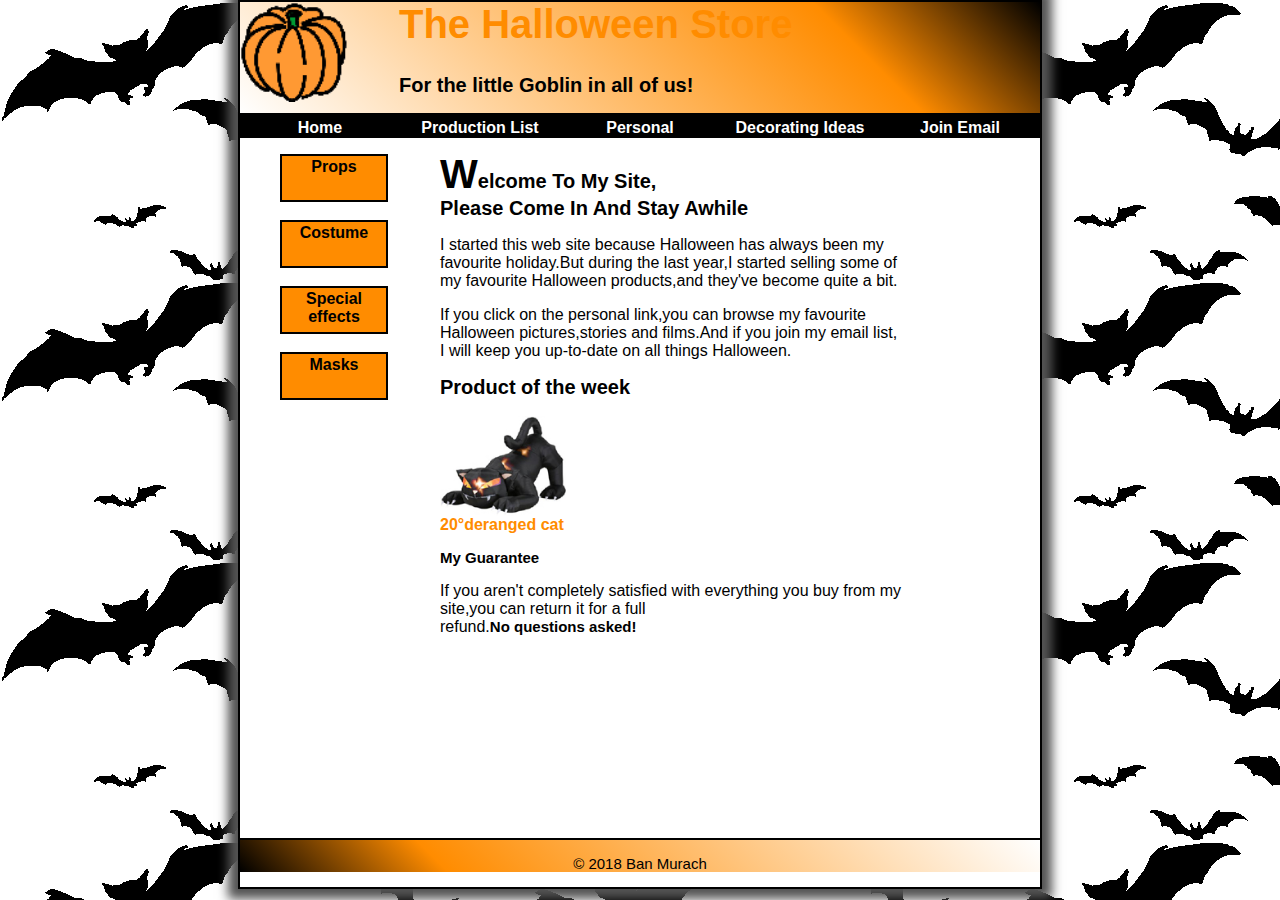
==== homework1/index.html @ 2571dc73 "Agnes" ====
<!DOCTYPE html>

<html lang="en">
<head>
	<meta charset="utf-8" />
	<title>Halloween Store</title>
    <link rel="stylesheet" href="styles/main.css">
</head>

<body>
    <header>
        <img src="images/pumpkin.gif">
        <h1 class="dr" font-size=40px>The Halloween Store</h1>
        <h2 class="dr1">For the little Goblin in all of us!</h2>
    </header>
    <div>
        <nav id="nav_menu">
    <ul>
        <li class="b2"><a href="index.html" class="b1">Home</a></li>
        <li class="b2"><a href="ProductionList.html"class="b1">Production List</a></li>
        <li class="b2"><a href="#" class="b1">Personal</a></li>
        <li class="b2"><a href="cat.html" class="b1">Decorating Ideas</a>
            <ul>
                <li class="b2"><a href="#" class="b1">Outdoor</a></li>
                <li class="b2"><a href="#" class="b1">Indoor</a></li>
                <li class="b2"><a href="#" class="b1">Table</a></li>
                <li class="b2"><a href="#" class="b1">Treats</a></li>
            </ul>
        </li>
        <li class="b2"><a href="#" class="b1">Join Email</a></li>
            </ul>
</nav>
    </div>
    <main style="height:700px">
        <div style="float: left;height: 500px;width: 200px"><nav>
            <ul class=leftsec>
                <li><a href="products/props.html">Props</a></li><br>
                <li><a href="products/costume.html">Costume</a></li><br>
                <li><a href="products/special effects.html">Special effects</a></li><br>
                <li><a href="products/masks.html">Masks</a></li><br>
            </ul>
        </nav></div>
        
        <div style="float: left;height: 500px;width: 500px"><h1><tab>W</tab>elcome to my site,<br>Please come in and stay awhile</h1>
        <p>I started this web site because Halloween has always been my favourite holiday.But during the last year,I started selling some of<br> my favourite Halloween products,and they've become quite a bit.</p>
        <p>If you click on the personal link,you can browse my favourite Halloween pictures,stories and films.And if you join my email list,<br>I will keep you up-to-date on all things Halloween. </p>
        
        <h2>Product of the week</h2>
            <img style="margin-right: 800px;height=154px"src="images/cat1.jpg">
            <a href="images/cat1.html" style="color: darkorange" text-decoration="underline">20°deranged cat</a>
        
            <h3>My Guarantee</h3>
            <p>If you aren't completely satisfied with everything you buy from my site,you can return it for a full<br> refund.<strong>No questions asked!</strong></p></div>
        </main>
    <footer>
            <p class="dr2">&copy; 2018 Ban Murach</p>
    </footer>
	
</body>
</html>
---- homework1/styles/main.css ----
html{
    background-image: url(images/bats.gif);
}
body{
    font-family: sans-serif;
    width: 800px;
    background-color: white;
    border:2px solid black;
    -moz-box-shadow:0 0 10px 10px #545454;
    -webkit-box-shadow:0 0 10px 10px #545454;
    box-shadow: 0 0 10px 10px #545454;
    margin: auto; 
    background-repeat:repeat-x;
    background-repeat: repeat-y;
}
.dr{
    font-size: 40px;
    color: darkorange;
    font-weight: bold;
    text-shadow: black;
    margin-top: 0;
}
.dr1{
    font-size:20px;
}
h1{
    font-size: 40px;
}
h2{
    font-size: 20px;
    
}
h3{
    font-size: 15px;
    
}
strong{
    font-size: 15px;
}
img{
    float: left;
    height: 100px;
    margin-right: 50px;
}
h1{
    font-size: 20px;
    text-transform: capitalize;
    
}
p.dr2{
    font-size: 15px;
    text-align: center;
}
a{
    color:black;
    font-weight: bold;
    margin-left: 0px;
    transition: color 1s ease-in 1s;
    text-decoration: none;
}
a:hover{
    color:darkorange;
}
li{
    padding: 2px;
    border: 2px solid black;
    background-color: darkorange;
    width: 100px ;
    height: 40px;
    text-align: center;
    list-style: none;
}
tab{
    font-size: 40px;
}
header{
    background:linear-gradient(45deg, white, darkorange 75%, black)!important;
    border-bottom:2px solid black; 
    linear-gradient(45deg, white, darkorange 75%, black);
}
footer{
    background:linear-gradient(45deg, black, darkorange 25%, white) !important;
    border-top:2px solid black;
    linear-gradient(45deg, black, darkorange 25%, white);
}

a.dr3{
    transition: color 1s ease-in 1s;
}
a.dr3:hover{
    color: gray;
}

#nav_menu ul{
    list-style:none;
    position: relative;
    margin: auto;
    padding-inline-start:0px;
    background-color: black !important;
}
#nav_menu ul li{
    float: left;
    width: 152px;
    height: 15px;
}
#nav_menu ul ul{
    display: none;
    position: absolute;
    top: 100%;
}
#nav_menu ul ul li{
    float: none;
}
#nav_menu ul li:hover>ul{
    display: block;
}
#nav_menu>ul::after{
    content: "";
    display: block;
    clear: both;
}
.b1{
    color: white;
}
.b2{
    background-color: black;
}
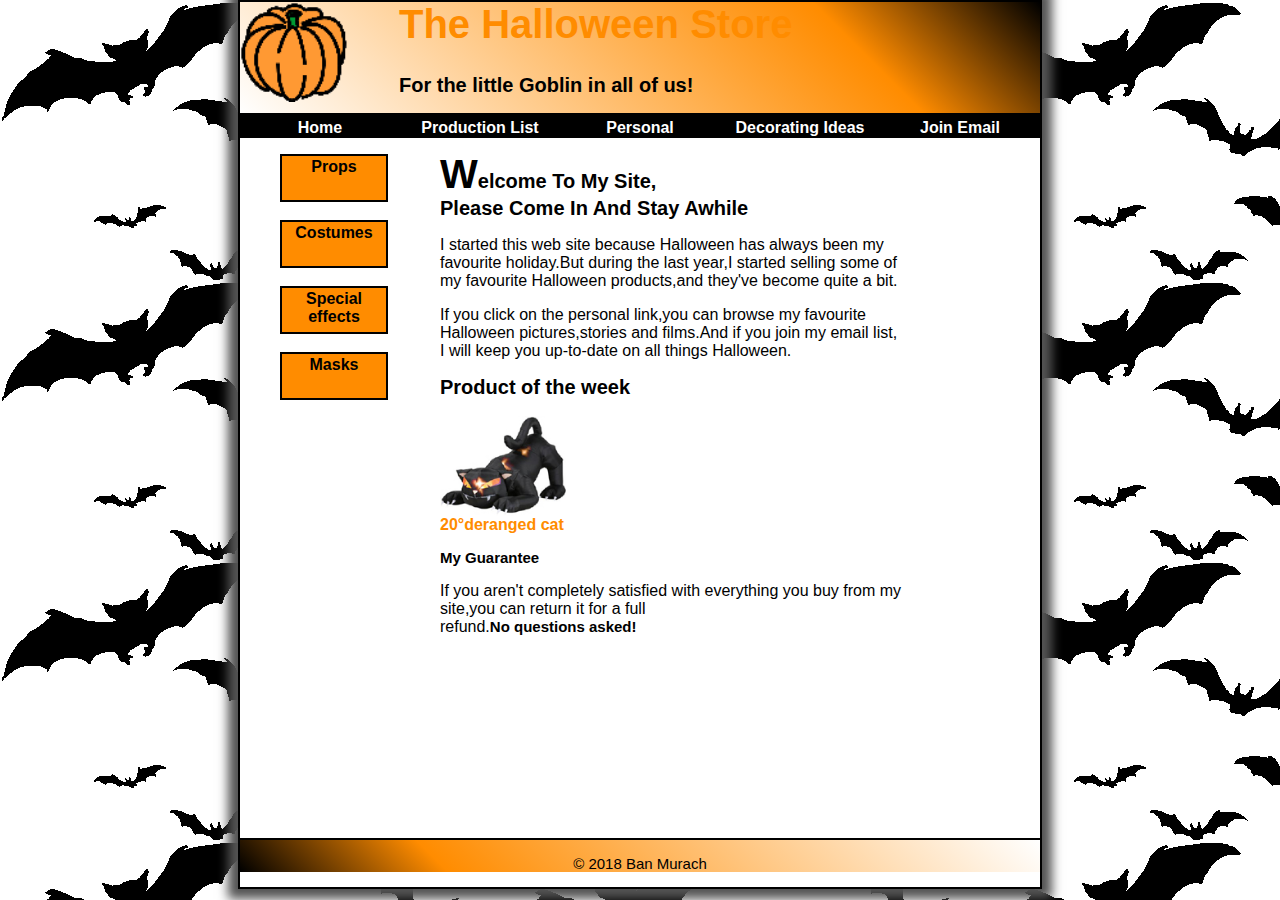
==== commit b195872a: "Agnes" ====
--- a/homework1/index.html
+++ b/homework1/index.html
@@ -35,7 +35,7 @@
         <div style="float: left;height: 500px;width: 200px"><nav>
             <ul class=leftsec>
                 <li><a href="products/props.html">Props</a></li><br>
-                <li><a href="products/costume.html">Costume</a></li><br>
+                <li><a href="products/costume.html">Costumes</a></li><br>
                 <li><a href="products/special effects.html">Special effects</a></li><br>
                 <li><a href="products/masks.html">Masks</a></li><br>
             </ul>
--- a/homework1/styles/main.css
+++ b/homework1/styles/main.css
@@ -59,7 +59,7 @@
     text-decoration: none;
 }
 a:hover{
-    color:darkorange;
+    color:gray;
 }
 li{
     padding: 2px;
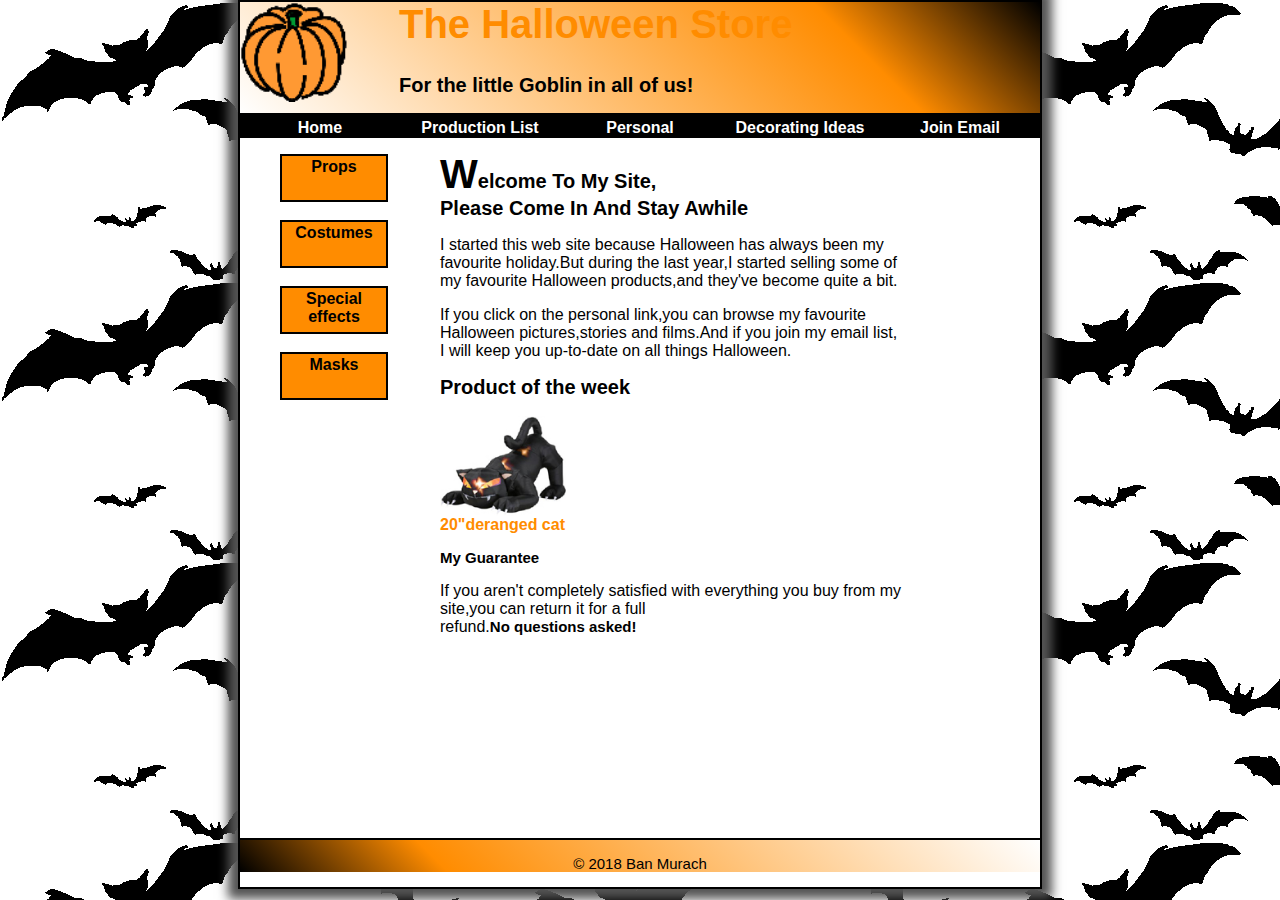
==== commit 86de7ed8: "Agnes" ====
--- a/homework1/index.html
+++ b/homework1/index.html
@@ -47,7 +47,7 @@
         
         <h2>Product of the week</h2>
             <img style="margin-right: 800px;height=154px"src="images/cat1.jpg">
-            <a href="images/cat1.html" style="color: darkorange" text-decoration="underline">20°deranged cat</a>
+            <a href="images/cat1.html" style="color: darkorange" >20"deranged cat</a>
         
             <h3>My Guarantee</h3>
             <p>If you aren't completely satisfied with everything you buy from my site,you can return it for a full<br> refund.<strong>No questions asked!</strong></p></div>
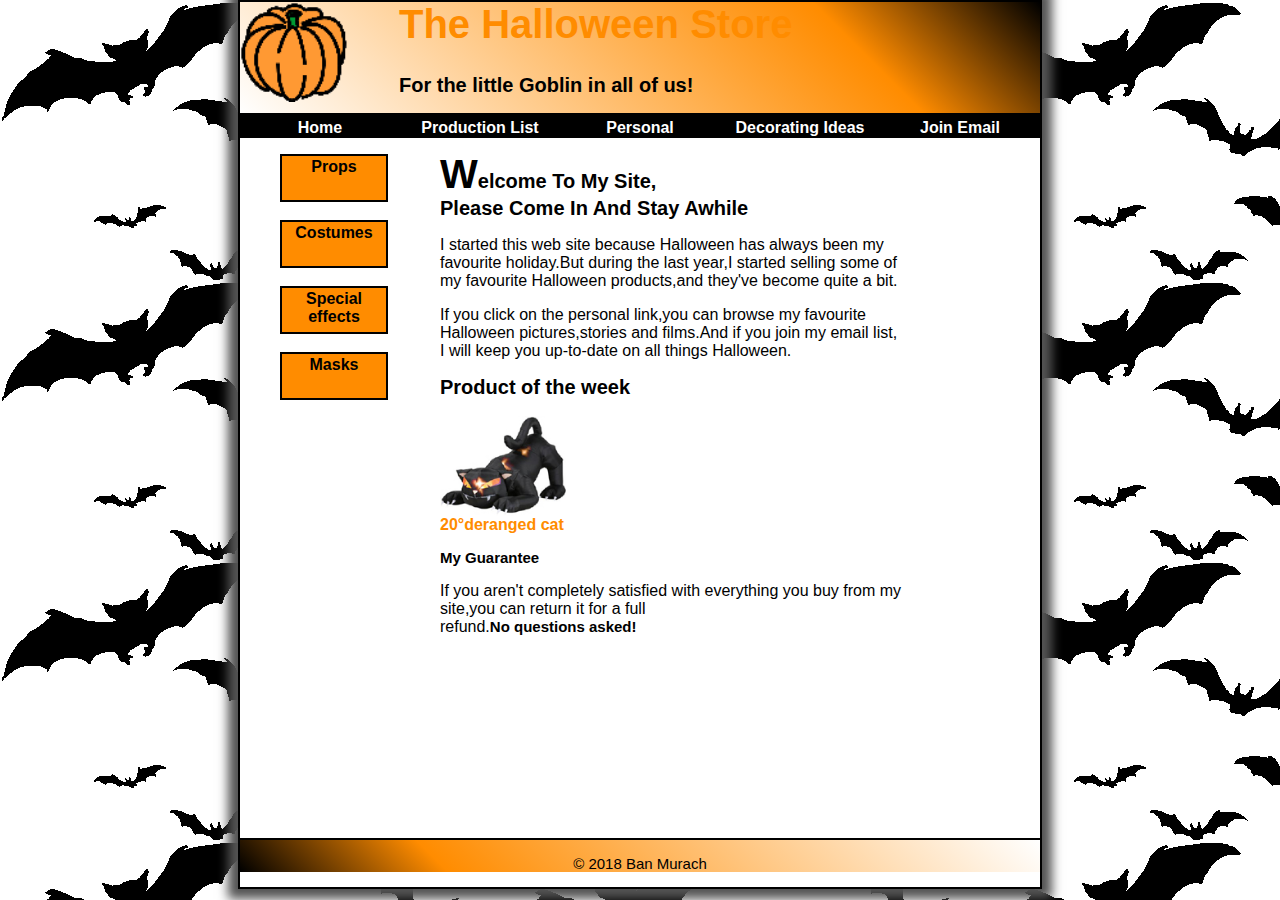
==== commit 12d2c4fc: "Agnes" ====
--- a/homework1/index.html
+++ b/homework1/index.html
@@ -47,7 +47,7 @@
         
         <h2>Product of the week</h2>
             <img style="margin-right: 800px;height=154px"src="images/cat1.jpg">
-            <a href="images/cat1.html" style="color: darkorange" >20"deranged cat</a>
+            <a href="images/cat1.html" style="color: darkorange" >20°deranged cat</a>
         
             <h3>My Guarantee</h3>
             <p>If you aren't completely satisfied with everything you buy from my site,you can return it for a full<br> refund.<strong>No questions asked!</strong></p></div>
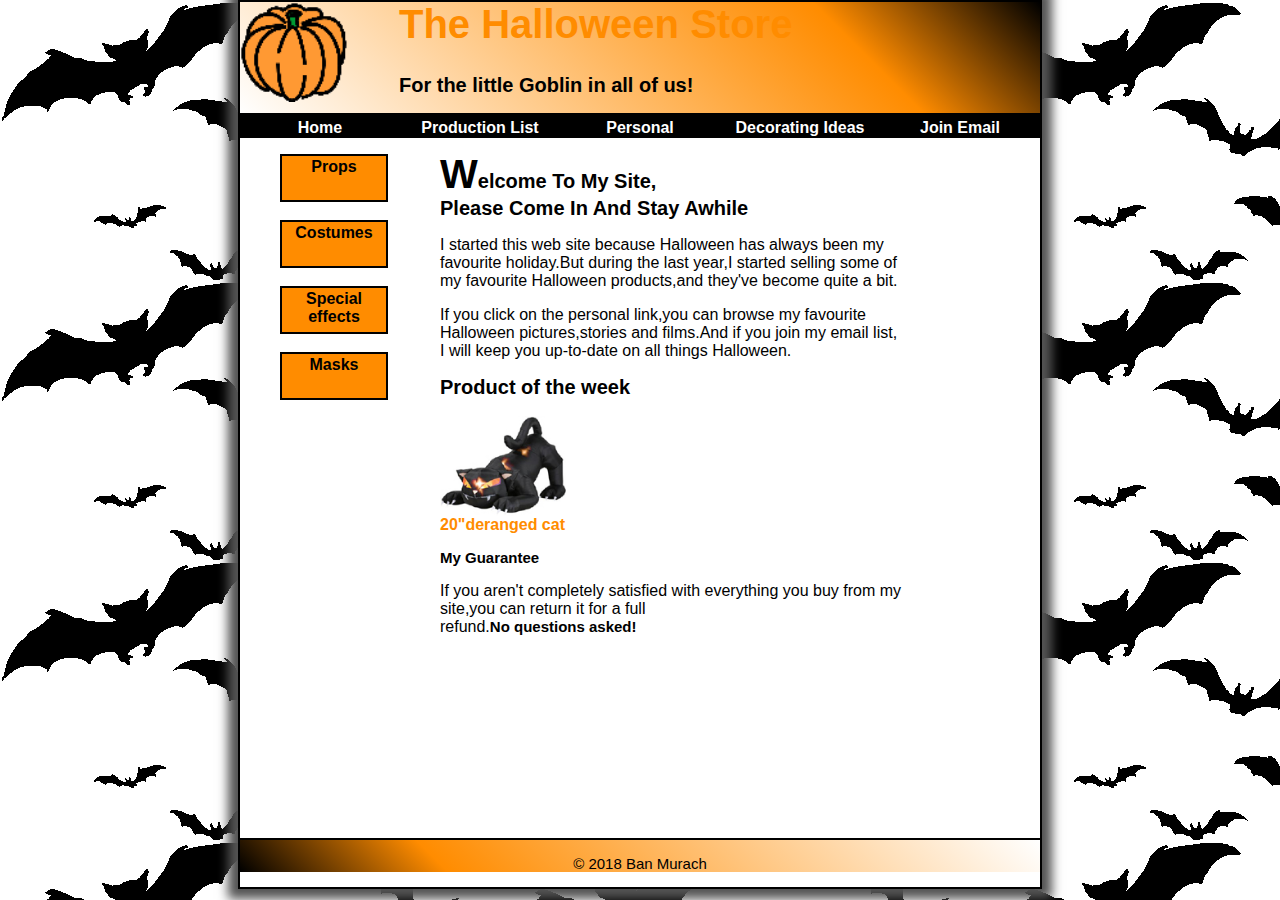
==== commit 265a87d3: "Agnes" ====
--- a/homework1/index.html
+++ b/homework1/index.html
@@ -47,7 +47,7 @@
         
         <h2>Product of the week</h2>
             <img style="margin-right: 800px;height=154px"src="images/cat1.jpg">
-            <a href="images/cat1.html" style="color: darkorange" >20°deranged cat</a>
+            <a href="images/cat1.html" style="color: darkorange" >20"deranged cat</a>
         
             <h3>My Guarantee</h3>
             <p>If you aren't completely satisfied with everything you buy from my site,you can return it for a full<br> refund.<strong>No questions asked!</strong></p></div>
